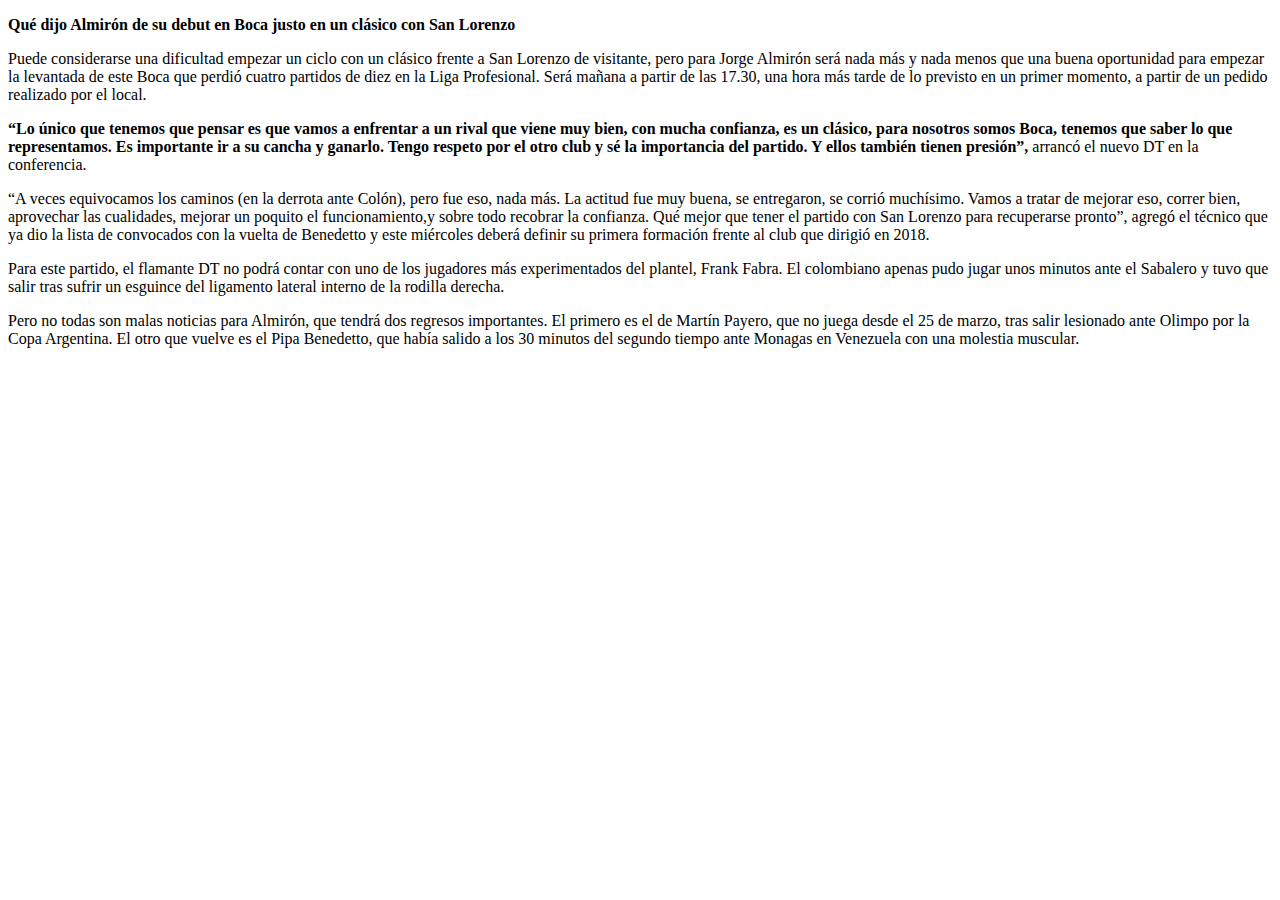
==== Clase2/index.html @ 200f3804 "Primer Commit de Clase2/" ====
<!DOCTYPE html>
<html>

    <head>
            <meta http-equiv="Content-Type" content="text/html;charset=utf-8" />
<title>Noticia Deportes 10-Abril-2023</title>
</head>
<body>
<p><b>Qué dijo Almirón de su debut en Boca justo en un clásico con San Lorenzo</b></p>
<p>Puede considerarse una dificultad empezar un ciclo con un clásico frente a San Lorenzo 
    de visitante, pero para Jorge Almirón será nada más y nada menos que una buena oportunidad para 
    empezar la levantada de este Boca que perdió cuatro partidos de diez en la Liga Profesional. 
    Será mañana a partir de las 17.30, una hora más tarde de lo previsto en un primer momento, 
    a partir de un pedido realizado por el local.</p>
<p><b>“Lo único que tenemos que pensar es que vamos a enfrentar a un rival que viene muy bien, 
    con mucha confianza, es un clásico, para nosotros somos Boca, tenemos que saber lo que 
    representamos. Es importante ir a su cancha y ganarlo. Tengo respeto por el otro club y sé la 
    importancia del partido. Y ellos también tienen presión”,</b> arrancó el nuevo DT en la conferencia.</p>
<p>“A veces equivocamos los caminos (en la derrota ante Colón), pero fue eso, nada más. 
    La actitud fue muy buena, se entregaron, se corrió muchísimo. Vamos a tratar de mejorar eso, 
    correr bien, aprovechar las cualidades, mejorar un poquito el funcionamiento,y sobre todo 
    recobrar la confianza. Qué mejor que tener el partido con San Lorenzo para recuperarse pronto”, 
    agregó el técnico que ya dio la lista de convocados con la vuelta de Benedetto y este miércoles 
    deberá definir su primera formación frente al club que dirigió en 2018.</p>
<p>Para este partido, el flamante DT no podrá contar con uno de los jugadores más experimentados 
    del plantel, Frank Fabra. El colombiano apenas pudo jugar unos minutos ante el Sabalero y tuvo 
    que salir tras sufrir un esguince del ligamento lateral interno de la rodilla derecha.</p>
<p>Pero no todas son malas noticias para Almirón, que tendrá dos regresos importantes. 
    El primero es el de Martín Payero, que no juega desde el 25 de marzo, tras salir lesionado 
    ante Olimpo por la Copa Argentina. El otro que vuelve es el Pipa Benedetto, que había salido 
    a los 30 minutos del segundo tiempo ante Monagas en Venezuela con una molestia muscular.</p>


</body>
</html>
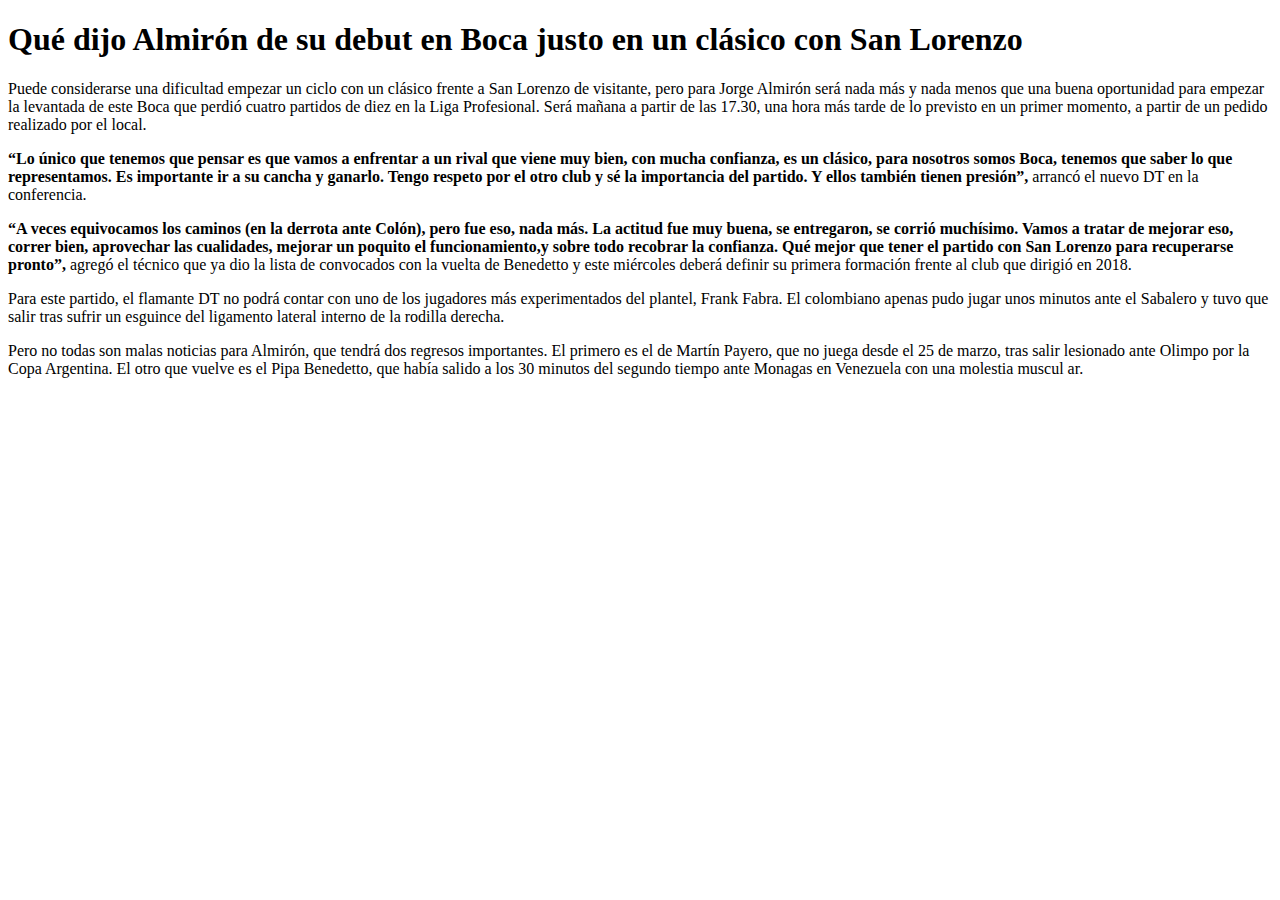
==== commit d7c2e5d4: "Correcciones de formato en html" ====
--- a/Clase2/index.html
+++ b/Clase2/index.html
@@ -6,7 +6,7 @@
 <title>Noticia Deportes 10-Abril-2023</title>
 </head>
 <body>
-<p><b>Qué dijo Almirón de su debut en Boca justo en un clásico con San Lorenzo</b></p>
+<h1>Qué dijo Almirón de su debut en Boca justo en un clásico con San Lorenzo</h1>
 <p>Puede considerarse una dificultad empezar un ciclo con un clásico frente a San Lorenzo 
     de visitante, pero para Jorge Almirón será nada más y nada menos que una buena oportunidad para 
     empezar la levantada de este Boca que perdió cuatro partidos de diez en la Liga Profesional. 
@@ -16,10 +16,10 @@
     con mucha confianza, es un clásico, para nosotros somos Boca, tenemos que saber lo que 
     representamos. Es importante ir a su cancha y ganarlo. Tengo respeto por el otro club y sé la 
     importancia del partido. Y ellos también tienen presión”,</b> arrancó el nuevo DT en la conferencia.</p>
-<p>“A veces equivocamos los caminos (en la derrota ante Colón), pero fue eso, nada más. 
+<p><b>“A veces equivocamos los caminos (en la derrota ante Colón), pero fue eso, nada más. 
     La actitud fue muy buena, se entregaron, se corrió muchísimo. Vamos a tratar de mejorar eso, 
     correr bien, aprovechar las cualidades, mejorar un poquito el funcionamiento,y sobre todo 
-    recobrar la confianza. Qué mejor que tener el partido con San Lorenzo para recuperarse pronto”, 
+    recobrar la confianza. Qué mejor que tener el partido con San Lorenzo para recuperarse pronto”,</b> 
     agregó el técnico que ya dio la lista de convocados con la vuelta de Benedetto y este miércoles 
     deberá definir su primera formación frente al club que dirigió en 2018.</p>
 <p>Para este partido, el flamante DT no podrá contar con uno de los jugadores más experimentados 
@@ -28,7 +28,7 @@
 <p>Pero no todas son malas noticias para Almirón, que tendrá dos regresos importantes. 
     El primero es el de Martín Payero, que no juega desde el 25 de marzo, tras salir lesionado 
     ante Olimpo por la Copa Argentina. El otro que vuelve es el Pipa Benedetto, que había salido 
-    a los 30 minutos del segundo tiempo ante Monagas en Venezuela con una molestia muscular.</p>
+    a los 30 minutos del segundo tiempo ante Monagas en Venezuela con una molestia muscul ar.</p>
 
 
 </body>
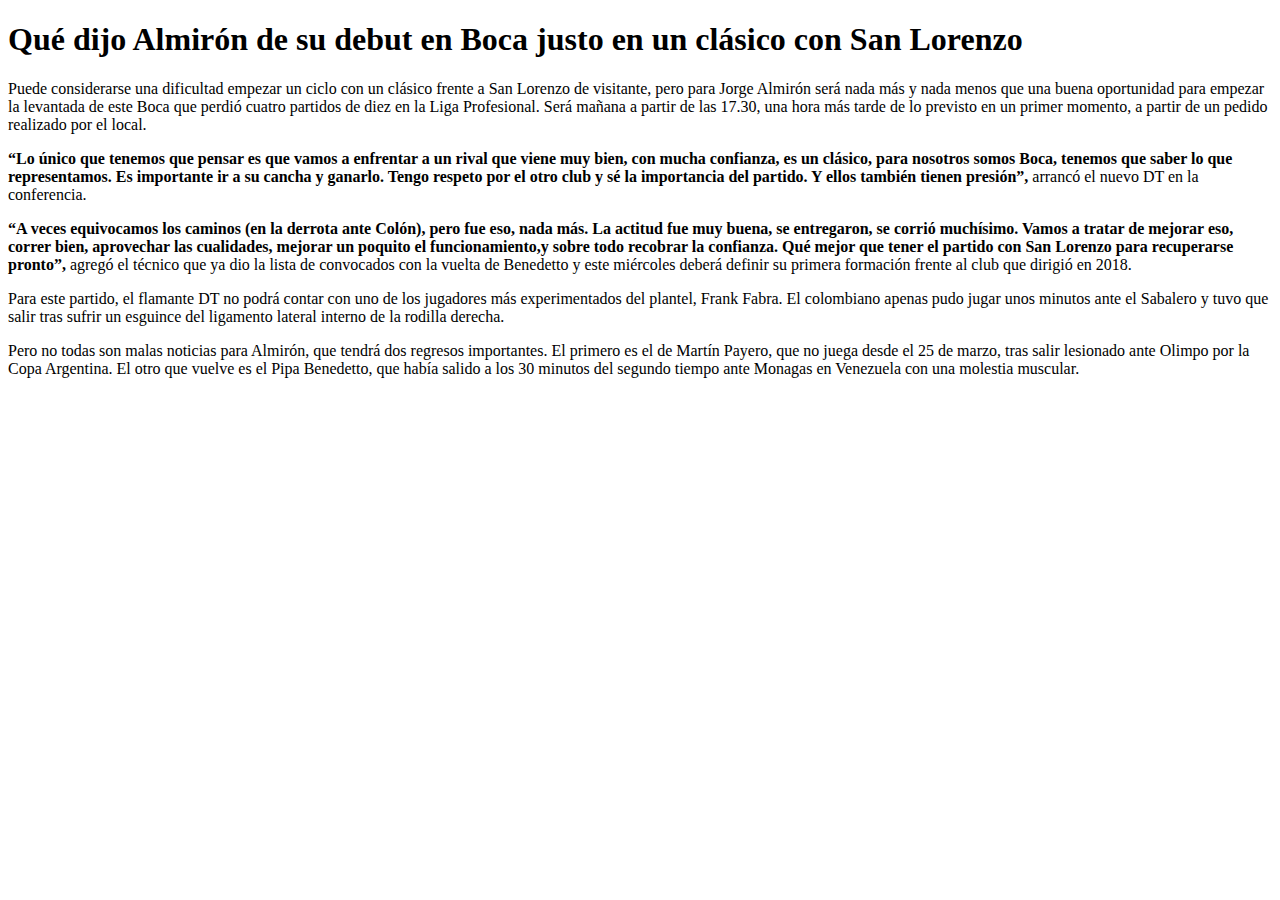
==== commit aa5e9afa: "Commit desde Visual Studio Code" ====
--- a/Clase2/index.html
+++ b/Clase2/index.html
@@ -7,29 +7,12 @@
 </head>
 <body>
 <h1>Qué dijo Almirón de su debut en Boca justo en un clásico con San Lorenzo</h1>
-<p>Puede considerarse una dificultad empezar un ciclo con un clásico frente a San Lorenzo 
-    de visitante, pero para Jorge Almirón será nada más y nada menos que una buena oportunidad para 
-    empezar la levantada de este Boca que perdió cuatro partidos de diez en la Liga Profesional. 
-    Será mañana a partir de las 17.30, una hora más tarde de lo previsto en un primer momento, 
-    a partir de un pedido realizado por el local.</p>
-<p><b>“Lo único que tenemos que pensar es que vamos a enfrentar a un rival que viene muy bien, 
-    con mucha confianza, es un clásico, para nosotros somos Boca, tenemos que saber lo que 
-    representamos. Es importante ir a su cancha y ganarlo. Tengo respeto por el otro club y sé la 
-    importancia del partido. Y ellos también tienen presión”,</b> arrancó el nuevo DT en la conferencia.</p>
-<p><b>“A veces equivocamos los caminos (en la derrota ante Colón), pero fue eso, nada más. 
-    La actitud fue muy buena, se entregaron, se corrió muchísimo. Vamos a tratar de mejorar eso, 
-    correr bien, aprovechar las cualidades, mejorar un poquito el funcionamiento,y sobre todo 
-    recobrar la confianza. Qué mejor que tener el partido con San Lorenzo para recuperarse pronto”,</b> 
-    agregó el técnico que ya dio la lista de convocados con la vuelta de Benedetto y este miércoles 
-    deberá definir su primera formación frente al club que dirigió en 2018.</p>
-<p>Para este partido, el flamante DT no podrá contar con uno de los jugadores más experimentados 
-    del plantel, Frank Fabra. El colombiano apenas pudo jugar unos minutos ante el Sabalero y tuvo 
-    que salir tras sufrir un esguince del ligamento lateral interno de la rodilla derecha.</p>
-<p>Pero no todas son malas noticias para Almirón, que tendrá dos regresos importantes. 
-    El primero es el de Martín Payero, que no juega desde el 25 de marzo, tras salir lesionado 
-    ante Olimpo por la Copa Argentina. El otro que vuelve es el Pipa Benedetto, que había salido 
-    a los 30 minutos del segundo tiempo ante Monagas en Venezuela con una molestia muscul ar.</p>
 
+<p>Puede considerarse una dificultad empezar un ciclo con un clásico frente a San Lorenzo de visitante, pero para Jorge Almirón será nada más y nada menos que una buena oportunidad para empezar la levantada de este Boca que perdió cuatro partidos de diez en la Liga Profesional. Será mañana a partir de las 17.30, una hora más tarde de lo previsto en un primer momento, a partir de un pedido realizado por el local.</p>
+<p><b>“Lo único que tenemos que pensar es que vamos a enfrentar a un rival que viene muy bien, con mucha confianza, es un clásico, para nosotros somos Boca, tenemos que saber lo que representamos. Es importante ir a su cancha y ganarlo. Tengo respeto por el otro club y sé la importancia del partido. Y ellos también tienen presión”,</b> arrancó el nuevo DT en la conferencia.</p>
+<p><b>“A veces equivocamos los caminos (en la derrota ante Colón), pero fue eso, nada más. La actitud fue muy buena, se entregaron, se corrió muchísimo. Vamos a tratar de mejorar eso, correr bien, aprovechar las cualidades, mejorar un poquito el funcionamiento,y sobre todo recobrar la confianza. Qué mejor que tener el partido con San Lorenzo para recuperarse pronto”,</b> agregó el técnico que ya dio la lista de convocados con la vuelta de Benedetto y este miércoles deberá definir su primera formación frente al club que dirigió en 2018.</p>
+<p>Para este partido, el flamante DT no podrá contar con uno de los jugadores más experimentados del plantel, Frank Fabra. El colombiano apenas pudo jugar unos minutos ante el Sabalero y tuvo que salir tras sufrir un esguince del ligamento lateral interno de la rodilla derecha.</p>
+<p>Pero no todas son malas noticias para Almirón, que tendrá dos regresos importantes. El primero es el de Martín Payero, que no juega desde el 25 de marzo, tras salir lesionado ante Olimpo por la Copa Argentina. El otro que vuelve es el Pipa Benedetto, que había salido a los 30 minutos del segundo tiempo ante Monagas en Venezuela con una molestia muscular.</p>
 
 </body>
 </html>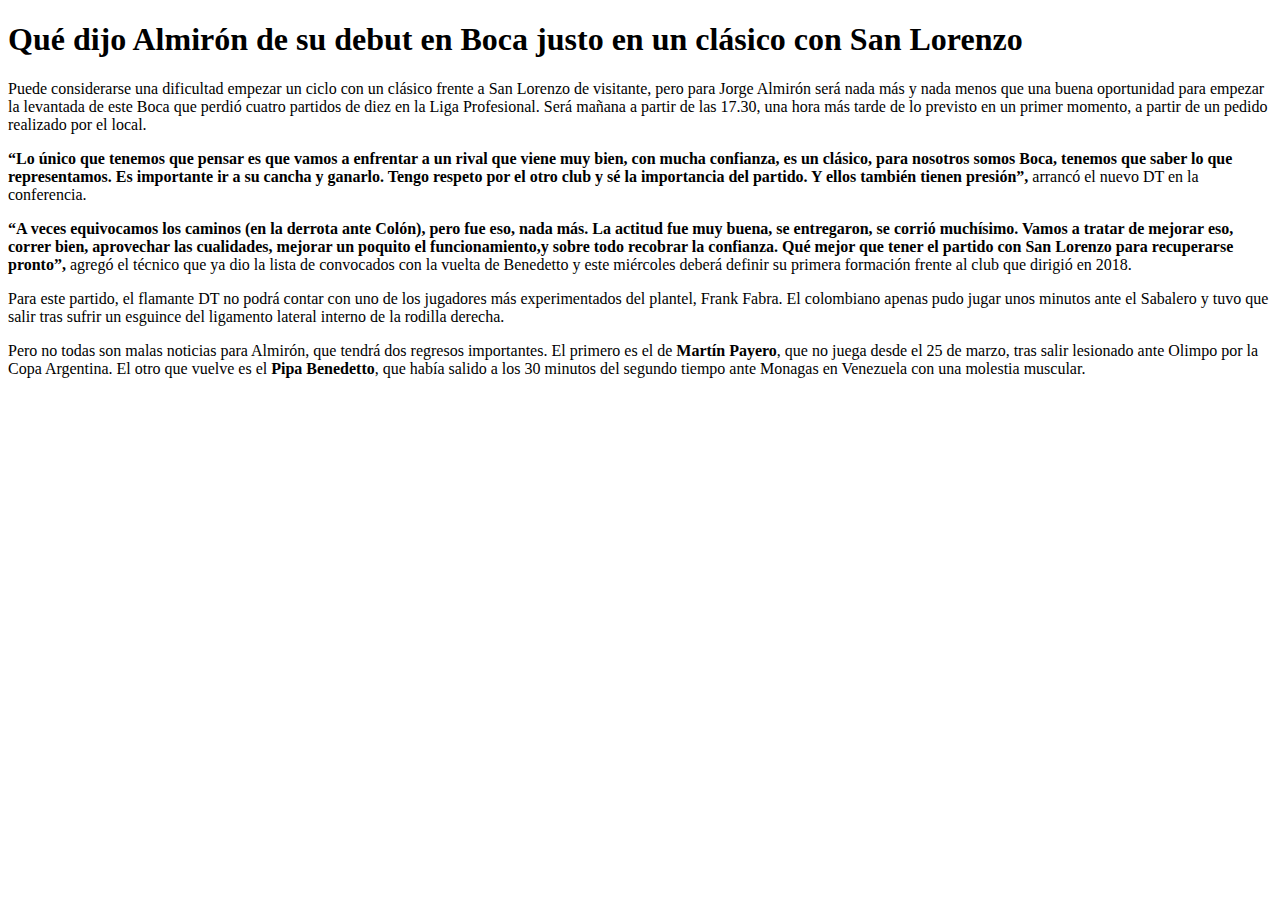
==== commit eacfa8cd: "Commit desde Visual Studio Code Directamente" ====
--- a/Clase2/index.html
+++ b/Clase2/index.html
@@ -12,7 +12,7 @@
 <p><b>“Lo único que tenemos que pensar es que vamos a enfrentar a un rival que viene muy bien, con mucha confianza, es un clásico, para nosotros somos Boca, tenemos que saber lo que representamos. Es importante ir a su cancha y ganarlo. Tengo respeto por el otro club y sé la importancia del partido. Y ellos también tienen presión”,</b> arrancó el nuevo DT en la conferencia.</p>
 <p><b>“A veces equivocamos los caminos (en la derrota ante Colón), pero fue eso, nada más. La actitud fue muy buena, se entregaron, se corrió muchísimo. Vamos a tratar de mejorar eso, correr bien, aprovechar las cualidades, mejorar un poquito el funcionamiento,y sobre todo recobrar la confianza. Qué mejor que tener el partido con San Lorenzo para recuperarse pronto”,</b> agregó el técnico que ya dio la lista de convocados con la vuelta de Benedetto y este miércoles deberá definir su primera formación frente al club que dirigió en 2018.</p>
 <p>Para este partido, el flamante DT no podrá contar con uno de los jugadores más experimentados del plantel, Frank Fabra. El colombiano apenas pudo jugar unos minutos ante el Sabalero y tuvo que salir tras sufrir un esguince del ligamento lateral interno de la rodilla derecha.</p>
-<p>Pero no todas son malas noticias para Almirón, que tendrá dos regresos importantes. El primero es el de Martín Payero, que no juega desde el 25 de marzo, tras salir lesionado ante Olimpo por la Copa Argentina. El otro que vuelve es el Pipa Benedetto, que había salido a los 30 minutos del segundo tiempo ante Monagas en Venezuela con una molestia muscular.</p>
+<p>Pero no todas son malas noticias para Almirón, que tendrá dos regresos importantes. El primero es el de <b>Martín Payero</b>, que no juega desde el 25 de marzo, tras salir lesionado ante Olimpo por la Copa Argentina. El otro que vuelve es el <b>Pipa Benedetto</b>, que había salido a los 30 minutos del segundo tiempo ante Monagas en Venezuela con una molestia muscular.</p>
 
 </body>
 </html>